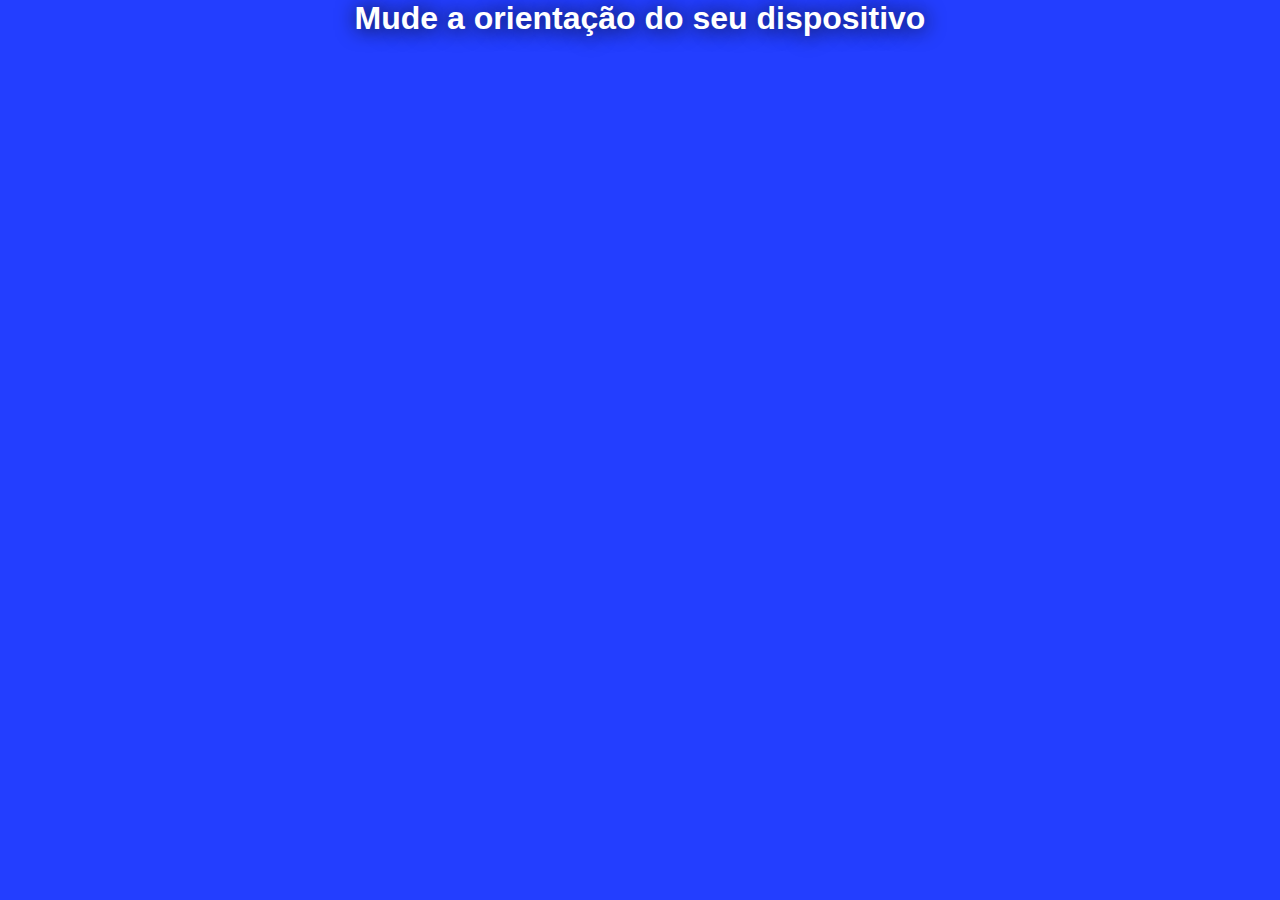
==== media-query-003/index.html @ ad9b8ea4 "atualizado as pastas" ====
<!DOCTYPE html>
<html lang="pt-br">
<head>
    <meta charset="UTF-8">
    <meta name="viewport" content="width=device-width, initial-scale=1.0">
    <link rel="stylesheet" href="estilo/style.css" media="all">
    <link rel="stylesheet" href="estilo/retrato.css" media="screen and (orientation: portrait)">
    <link rel="stylesheet" href="estilo/paisagem.css" media="screen and (orientation: landscape)">
    <title>Media query 002</title>

    <style>
        @media all{
            @charset "UTF-8";
            /* Configurações gerais */

            *{
                margin: 0;
                padding: 0;
                box-sizing: border-box;
            }

            html,body{
                background-color: #233EFF;
                font-family: Arial, Helvetica, sans-serif;
                color: white;
                text-align: center;
                text-shadow: 1px 1px 20px rgb(13, 13, 14);
                width: 100vw;
                height: 100vh;
            }
        }
    </style>
</head>
<body>
    <h1>Mude a orientação do seu dispositivo</h1>
</body>
</html>
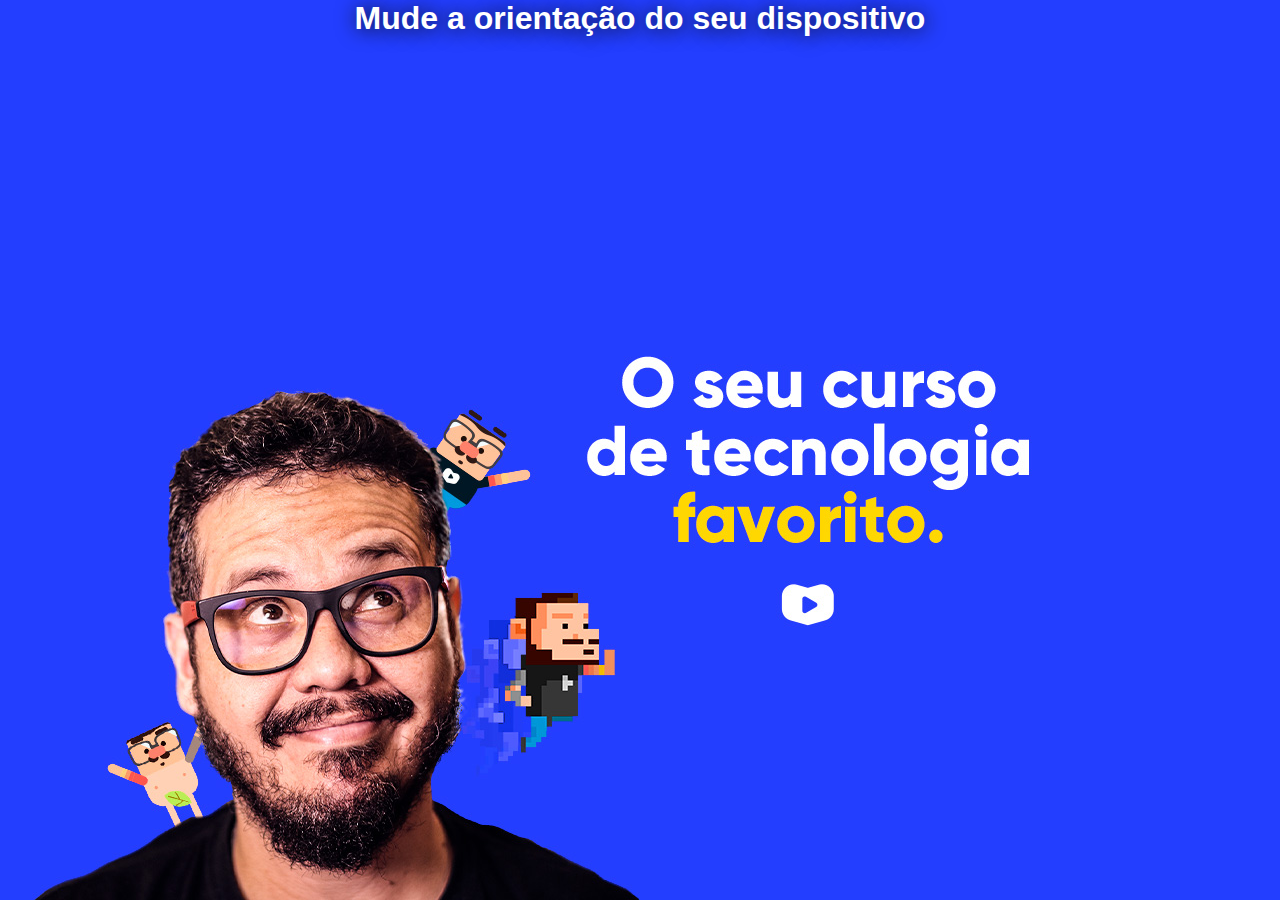
==== commit 07ac1df7: "media 003 criada" ====
--- a/media-query-003/index.html
+++ b/media-query-003/index.html
@@ -9,8 +9,9 @@
     <title>Media query 002</title>
 
     <style>
+        @charset "UTF-8";
         @media all{
-            @charset "UTF-8";
+            
             /* Configurações gerais */
 
             *{
@@ -22,13 +23,43 @@
             html,body{
                 background-color: #233EFF;
                 font-family: Arial, Helvetica, sans-serif;
-                color: white;
+                color: rgb(255, 255, 255);
                 text-align: center;
                 text-shadow: 1px 1px 20px rgb(13, 13, 14);
                 width: 100vw;
                 height: 100vh;
             }
         }
+
+        @media screen and (orientation: portrait){
+            body{
+                background-color: #233EFF;
+                background-image: url(../imagens/cev-portrait.jpg);
+                background-size: contain;
+                background-repeat: no-repeat;
+
+                & h1{
+                    color: black;
+                    padding: 10px;
+                    border-bottom: 1px solid black;
+                }
+
+
+            }
+        }
+
+        @media screen and (orientation:landscape) {
+            body {
+                width: 100vw;
+                background-color: #233EFF;
+                background-image: url(../imagens/cev-landscape.jpg);
+                background-size: contain;
+                background-repeat: no-repeat;
+                background-position: center bottom;
+            }
+        }
+
+
     </style>
 </head>
 <body>
